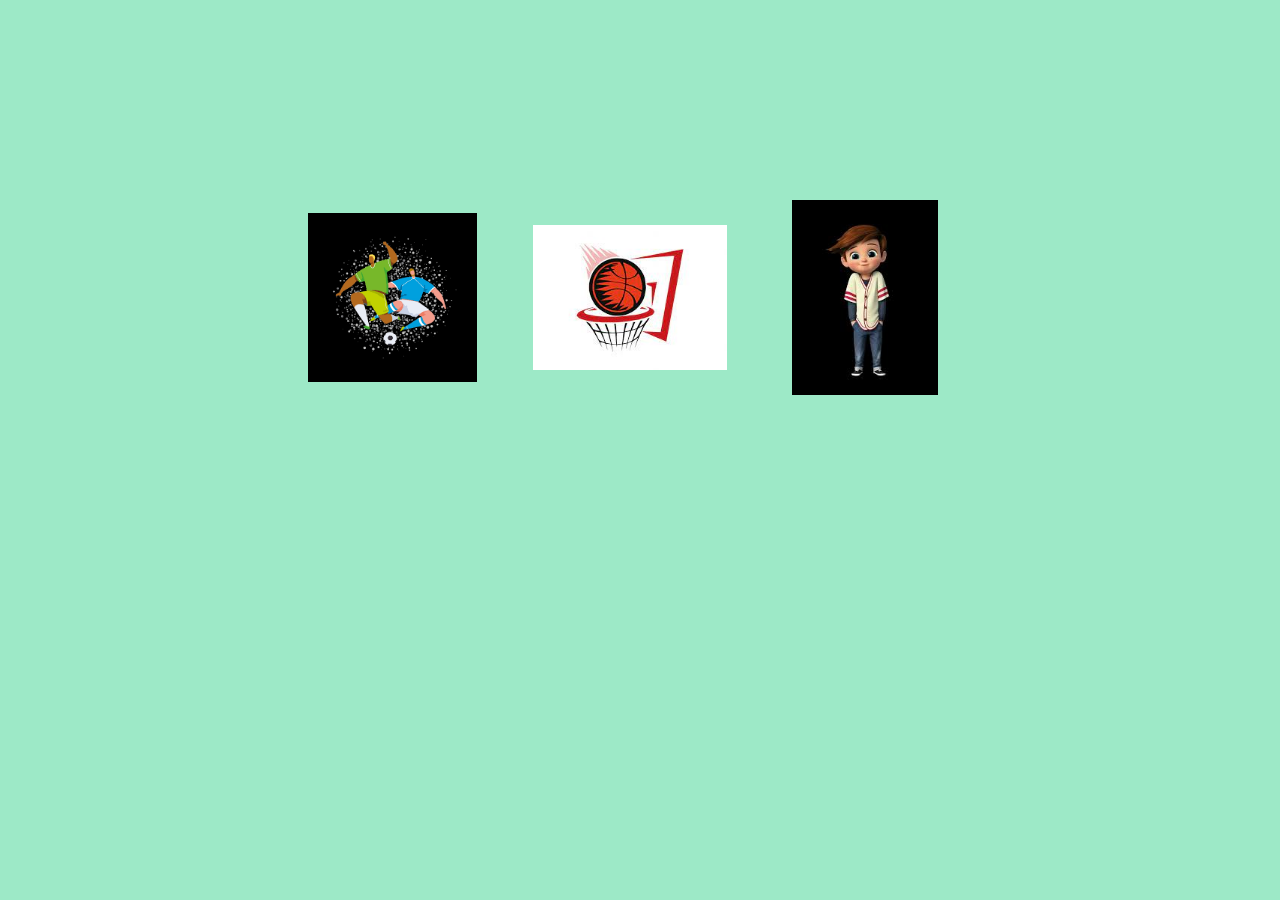
==== temp/index.html @ 29ba5ef0 "any" ====
<!DOCTYPE html>
<html lang="en">
<head>
    <title>animation.com</title>
    <link rel="stylesheet" href="../static/css/style.css">
</head>
<body>
    <nav>
        <div class="display">
        <a id="fb" href="../temp/football.html"><img src="../static/images/football2log.png" alt="football"></a>
        <a id="bb" href="../temp/basketball.html"><img src="../static/images/basket ball logo.jpg" alt="basketball"></a>
        <a id="b" href="../temp/boy.html"><img src="../static/images/boylogo.jpg" alt="boy"></a>
        </div>
    </nav>
    <div>

    </div>
    
</body>
</html>
---- static/css/style.css ----
body{
    
    background-color: rgb(157, 233, 199);
    
}

img{
    height: 75%;
    width: 75%;
}

#log1{
    
    height: 10%;
    width: 10%;
    
    
}

#log1:hover{
    
    animation: down-to-top ease-out 8s;

}

 @keyframes down-to-top{
    

    100% {
        transform: translateX(450%) translateY(-170%);
    }
    
}

#log2{
    height: 200%;
    width: 70%;
    
    
}
.display{
    margin-left: 300px;
    margin-top: 200px;
    display: flex;
    align-items: center;  
    
}

#fb:hover{
    transform: scale(150%);
}

#bb:hover{
    transform: scale(150%);
}

#b:hover{
    transform: scale(150%);
}

#bg1{
    height: 10%;
    width: 10%;
}

#bg1:hover{

    animation: left-right ease-in 7s;
    
}

@keyframes left-right {
    0%{
        transform: translate(0%);
    }
    25% {
        transform: translate(700%)
        rotate(360deg)
    }
    50%{
        transform: translate(-400%,-400%);
    }
    75%{
        transform: translate(-600%);
    }
    100%{
        transform: translate(100%);
    }

    
}


#bg2{
    height: 72%;
    width: 72%;
}
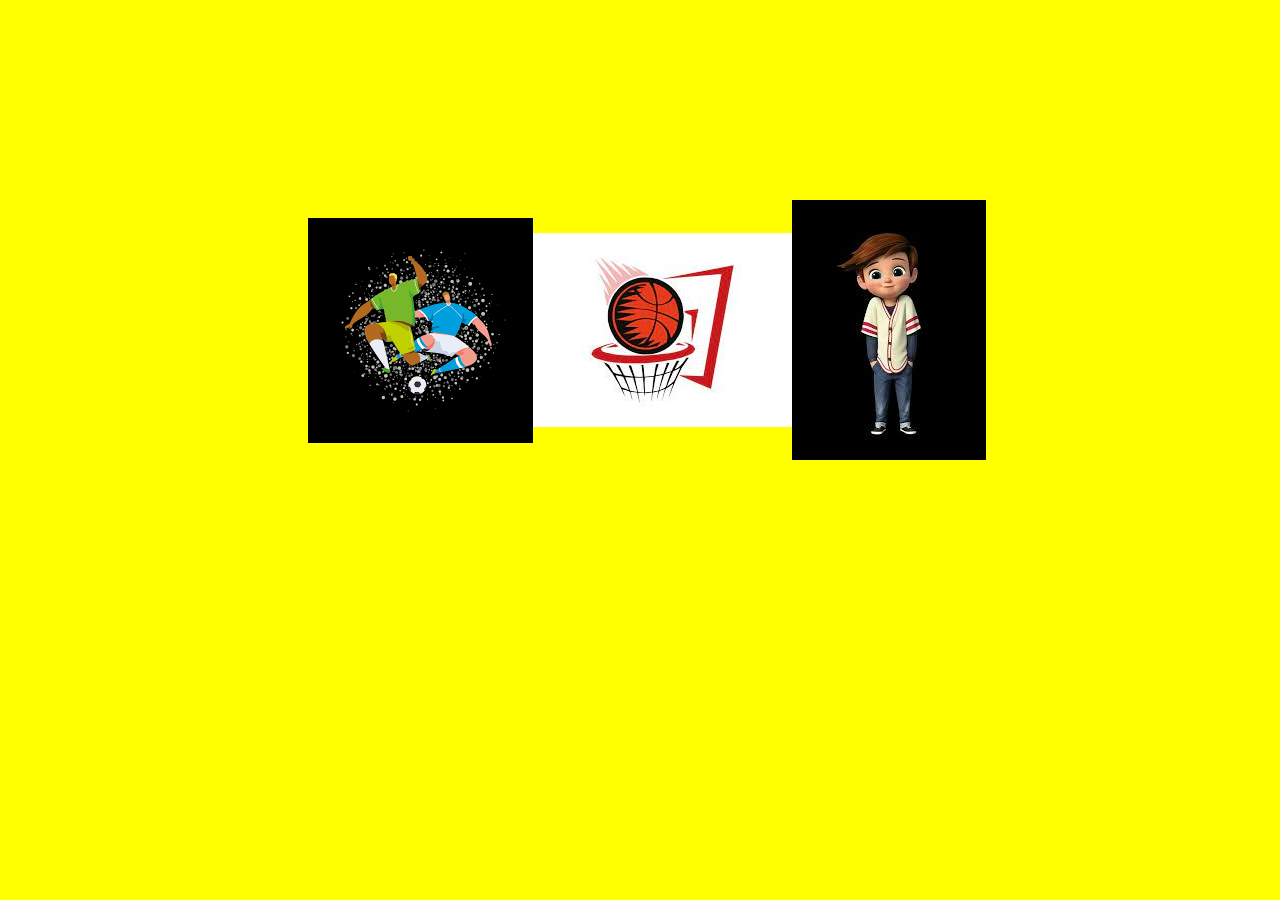
==== commit 23eb432a: "upd" ====
--- a/temp/index.html
+++ b/temp/index.html
@@ -7,9 +7,11 @@
 <body>
     <nav>
         <div class="display">
+        
         <a id="fb" href="../temp/football.html"><img src="../static/images/football2log.png" alt="football"></a>
         <a id="bb" href="../temp/basketball.html"><img src="../static/images/basket ball logo.jpg" alt="basketball"></a>
         <a id="b" href="../temp/boy.html"><img src="../static/images/boylogo.jpg" alt="boy"></a>
+        
         </div>
     </nav>
     <div>
--- a/static/css/style.css
+++ b/static/css/style.css
@@ -1,31 +1,26 @@
 body{
-    
-    background-color: rgb(157, 233, 199);
-    
+    background-color: yellow;
 }
 
-img{
-    height: 75%;
-    width: 75%;
+
+ h1{
+    
+    margin-left: 450px;
 }
 
+ 
 #log1{
     
     height: 10%;
-    width: 10%;
-    
-    
+    width: 10%;    
 }
 
 #log1:hover{
     
     animation: down-to-top ease-out 8s;
-
 }
 
  @keyframes down-to-top{
-    
-
     100% {
         transform: translateX(450%) translateY(-170%);
     }
@@ -35,15 +30,13 @@
 #log2{
     height: 200%;
     width: 70%;
-    
-    
-}
+   }
+
 .display{
     margin-left: 300px;
     margin-top: 200px;
     display: flex;
-    align-items: center;  
-    
+    align-items: center;   
 }
 
 #fb:hover{
@@ -66,7 +59,6 @@
 #bg1:hover{
 
     animation: left-right ease-in 7s;
-    
 }
 
 @keyframes left-right {
@@ -74,18 +66,18 @@
         transform: translate(0%);
     }
     25% {
-        transform: translate(700%)
+        transform: translate(360% ,-300%)
         rotate(360deg)
     }
-    50%{
-        transform: translate(-400%,-400%);
+      50%{
+        transform: translate(500%,0%);
     }
-    75%{
-        transform: translate(-600%);
-    }
-    100%{
-        transform: translate(100%);
-    }
+    /* 75%{
+        transform: translate(100%,700%);
+    }  */
+     100%{
+        transform: translate(0%, 10%);
+    }  
 
     
 }
@@ -95,3 +87,66 @@
     height: 72%;
     width: 72%;
 }
+
+.form input, select {
+    margin-left: 50px;
+        width: 20%;
+        padding: 12px 20px;
+        border: 1px solid rgb(216, 43, 43);
+        border-radius: 4px;
+        box-sizing: border-box;
+}
+
+#submit{
+    margin-left: 50px;
+    color: black;
+    background-color: white;
+    
+}
+
+#submit:hover{
+    color: white;
+    background-color: crimson;
+}
+
+.filter{
+background-color: blueviolet;
+}
+
+.bgoal{
+    background-color: aqua;
+}
+
+.fbgoal{
+    background-color: crimson;
+}
+
+
+#fl, #fl2, #fl3{
+    display: flex;
+    box-sizing: border-box;
+    border: 5px black solid;
+    height: 5%;
+    width: 5%;
+    margin-top: 30px;
+    margin-left: 100px;
+}
+
+#fl:hover{
+    transform: translate(500%);
+    transition: 3s;
+    filter: blur(10px);
+}
+
+#fl2:hover{
+    transform: translate(500%);
+    transition: 3s;
+    filter:brightness(100%);
+}
+
+#fl3:hover{
+    transform: translate(500%);
+    transition: 3s;
+    filter:opacity(5%);
+}
+
